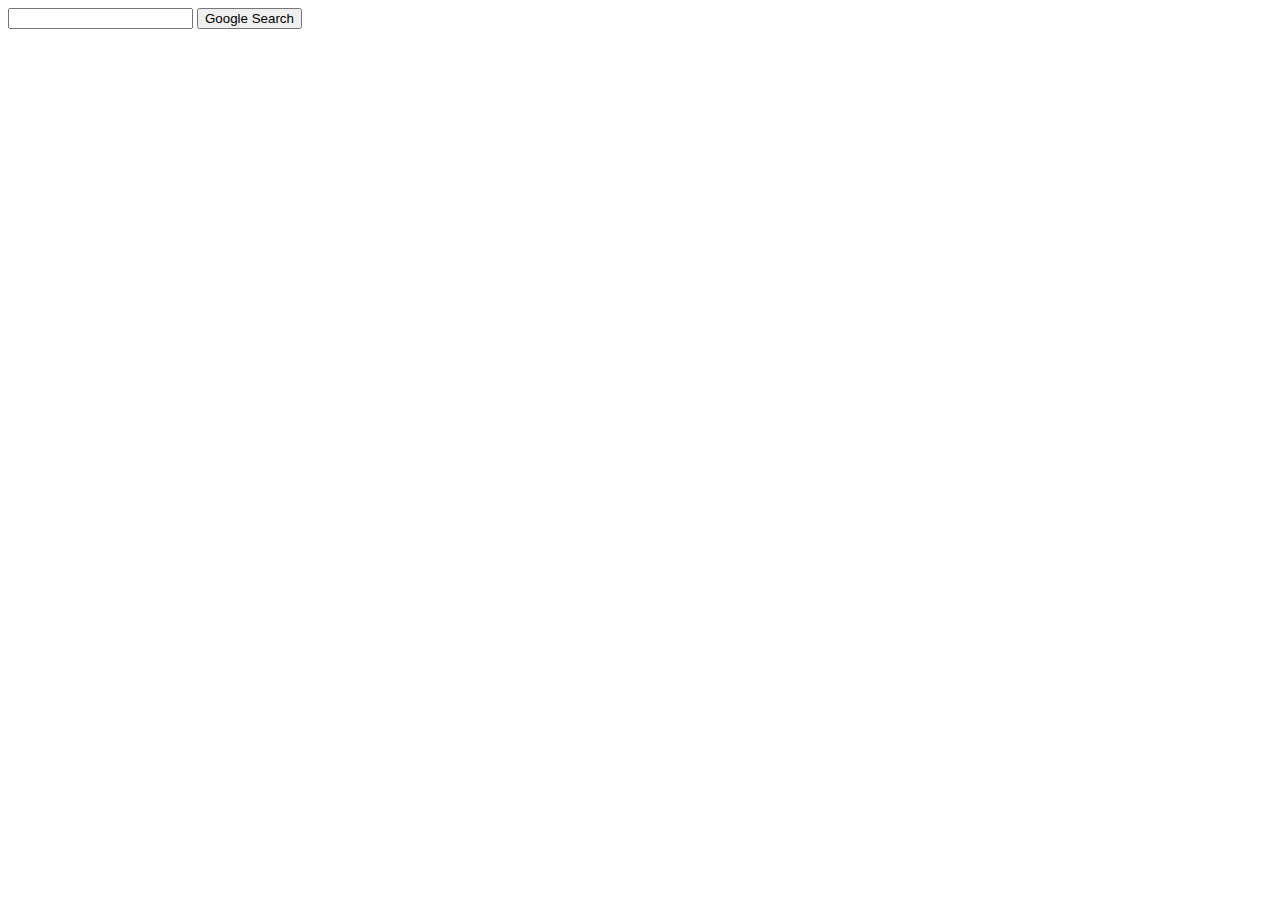
==== index.html @ 576a14a3 "google search" ====
<!DOCTYPE html>
<html lang="en">
    <head>
        <title>Search</title>
    </head>
    <body>
        <form action="https://www.google.com/search">
            <input type="text" name="q">
            <input type="submit" value="Google Search">
        </form>
    </body>
</html>
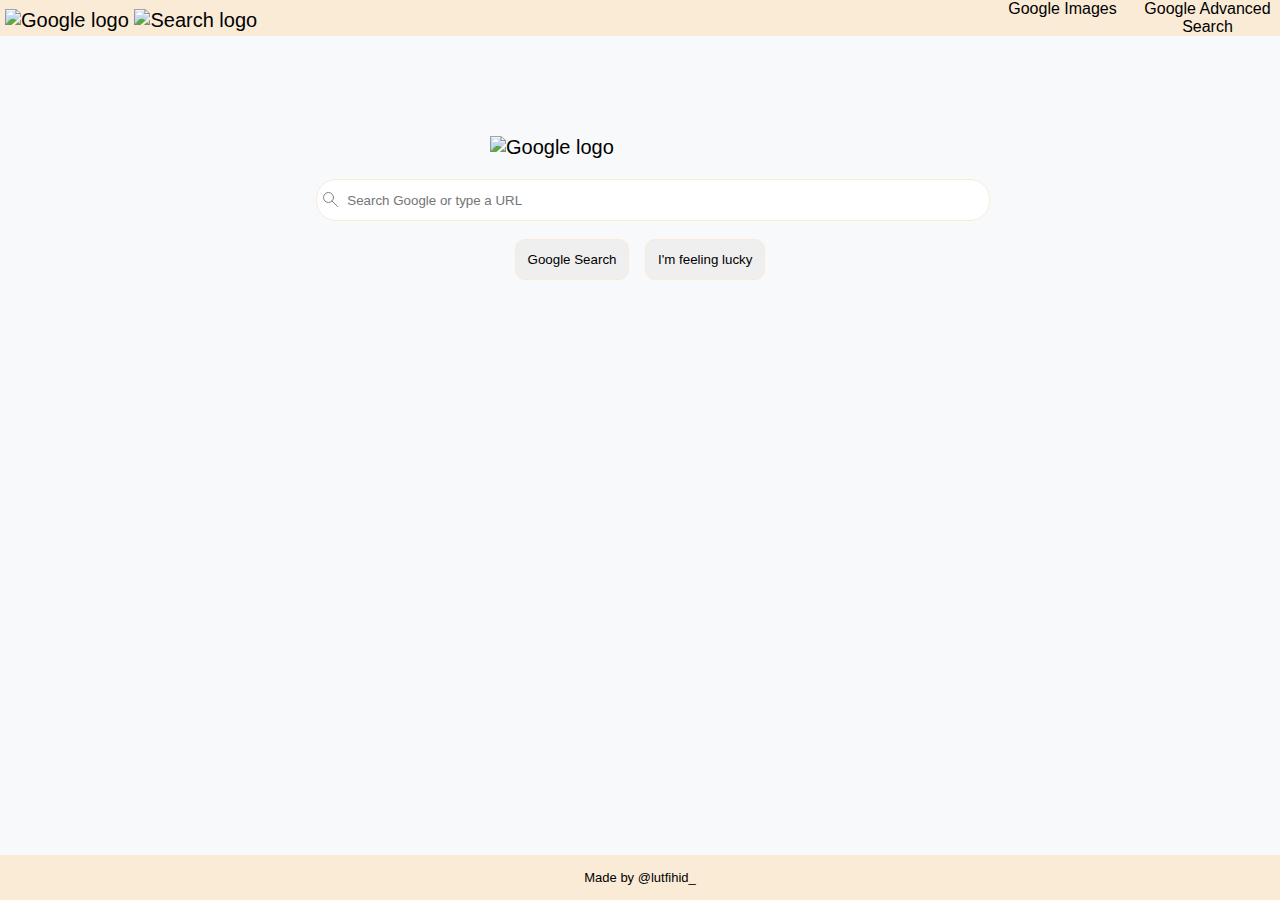
==== commit 359372f2: "advanced" ====
--- a/index.html
+++ b/index.html
@@ -1,12 +1,44 @@
 <!DOCTYPE html>
 <html lang="en">
     <head>
-        <title>Search</title>
+        <title>Google Search</title>
+        <link rel="stylesheet" type="text/css" href="style.css">
+        <meta charset="utf-8">
+        <meta http-equiv="X-UA-Compatible" content="IE=edge">
+        <meta name="viewport" content="width=device-width, initial-scale=1.0">
     </head>
     <body>
-        <form action="https://www.google.com/search">
-            <input type="text" name="q">
-            <input type="submit" value="Google Search">
-        </form>
+        <header>
+            <div class="logos">
+                <img src="https://www.google.com/images/branding/googlelogo/1x/googlelogo_color_272x92dp.png" alt="Google logo" class="img-sm">
+                <img src="g-search-logo.png" alt="Search logo" class="img-sm">
+            </div>
+            <nav>
+                <a class="nav-item text-md" href="images.html">Google Images</a>
+                <a class="nav-item text-md" href="advanced.html" >Google Advanced Search</a>
+            </nav>
+        </header>
+        <main class="search-image-main">
+            <img src="https://www.google.com/images/branding/googlelogo/1x/googlelogo_color_272x92dp.png" class="img-bg" alt="Google logo">
+            <div class="search-container">
+                <form action="https://www.google.com/search">
+                    <svg height="21" viewBox="0 0 21 21" width="21" xmlns="http://www.w3.org/2000/svg">
+                        <g fill="none" fill-rule="evenodd" stroke="#808080" stroke-linecap="round" stroke-linejoin="round">
+                            <circle cx="8.5" cy="8.5" r="5" />
+                            <path d="m17.571 17.5-5.571-5.5" />
+                        </g>
+                    </svg>
+                    <input type="text" name="q" placeholder="Search Google or type a URL">
+                    <!-- Buttons -->
+                    <div class="button-container">
+                        <input type="submit" value="Google Search" class="button">
+                        <input type="submit" name="btnI" value="I'm feeling lucky" class="button">
+                    </div>
+                </form>
+            </div>
+        </main>
+        <footer class="page-footer">
+           <p class="text-sm">Made by @lutfihid_</p>
+        </footer>
     </body>
 </html>--- a/style.css
+++ b/style.css
@@ -0,0 +1,146 @@
+/* Var & Mixins */
+/* Styling */
+body {
+  background-color: rgb(248, 249, 250);
+  font-family: arial, sans-serif;
+  font-size: 20px;
+  margin: 0;
+  min-width: -webkit-fit-content;
+  min-width: -moz-fit-content;
+  min-width: fit-content;
+}
+
+.text-sm, label {
+  font-size: 13px;
+  font-weight: 300;
+}
+
+.text-md {
+  font-size: 16px;
+  font-weight: 400;
+}
+
+.text-bg {
+  font-size: 20px;
+  font-weight: 500;
+  color: #d93025;
+}
+
+.img-sm {
+  height: 30px;
+}
+
+.img-bg {
+  width: 300px;
+  max-width: 100%;
+  height: auto;
+}
+
+header {
+  flex-direction: row;
+  display: flex;
+  justify-content: center;
+  align-items: center;
+  height: 10%;
+  width: 100%;
+  justify-content: space-between;
+  background-color: antiquewhite;
+}
+header .logos {
+  padding: 5px 0 0 5px;
+  margin-right: auto;
+}
+header nav {
+  display: flex;
+  height: 100%;
+}
+header nav .nav-item {
+  display: block;
+  align-self: stretch;
+  text-align: center;
+  color: black;
+  text-decoration: none;
+  width: 100%;
+}
+header nav .nav-item:hover {
+  background-color: rgba(180, 255, 68, 0.5);
+}
+header nav .nav-item:active {
+  background-color: rgb(248, 249, 250);
+}
+
+.search-image-main {
+  width: 100%;
+  padding-top: 100px;
+  min-height: 80%;
+}
+.search-image-main .search-container {
+  text-align: center;
+}
+.search-image-main .search-container input[type=text] {
+  border: 1px solid antiquewhite;
+  border-radius: 20px;
+  width: 50%;
+  min-height: 38px;
+  padding-left: 30px;
+}
+.search-image-main .search-container svg {
+  position: relative;
+  left: 30px;
+  top: 5px;
+}
+.search-image-main .search-container .button-container {
+  margin-top: 2vh;
+}
+.search-image-main .search-container .button-container .button {
+  border: 1px solid antiquewhite;
+  border-radius: 10px;
+  padding: 12px;
+  margin: 0 5px;
+}
+.search-image-main img {
+  display: block;
+  margin: 0 auto 20px auto;
+}
+
+footer {
+  height: 5%;
+  width: 100%;
+  position: fixed;
+  bottom: 0;
+  flex-direction: row;
+  display: flex;
+  justify-content: center;
+  align-items: center;
+  background-color: antiquewhite;
+}
+
+/* Advanced Search Style */
+.line-divider {
+  border-bottom: 1px solid #d6d6d6;
+}
+
+.app-bar, .adv-search-container {
+  margin: 25px 35px;
+}
+
+.adv-search-container .adv-form {
+  flex-direction: row;
+  display: flex;
+  justify-content: center;
+  align-items: center;
+  justify-content: flex-start;
+}
+.adv-search-container label {
+  width: 15%;
+}
+.adv-search-container input {
+  height: 1.8vw;
+  width: 60%;
+  margin: 5px 10px;
+}
+.adv-search-container .instructions {
+  width: 25%;
+  font-size: 11px;
+  font-weight: 100;
+}/*# sourceMappingURL=style.css.map */